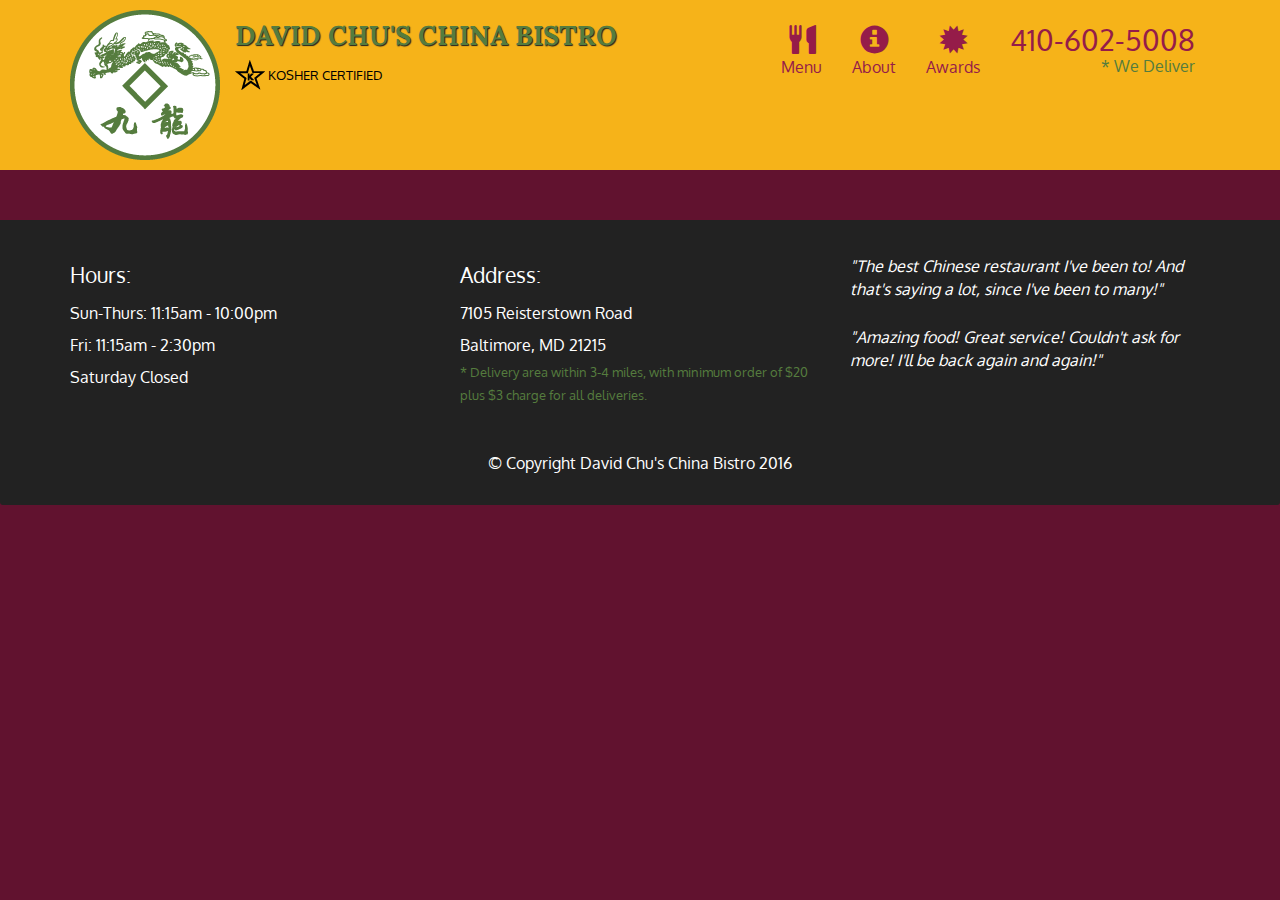
==== mod5_soln/index.html @ 98c2edd7 "Assignment5" ====
<!doctype html>
<html lang="en">
  <head>
    <meta charset="utf-8">
    <meta http-equiv="X-UA-Compatible" content="IE=edge">
    <meta name="viewport" content="width=device-width, initial-scale=1">
    <title>David Chu's China Bistro</title>
    <link rel="stylesheet" href="css/bootstrap.min.css">
    <link rel="stylesheet" href="css/styles.css">
    <link href='https://fonts.googleapis.com/css?family=Oxygen:400,300,700' rel='stylesheet' type='text/css'>
    <link href='https://fonts.googleapis.com/css?family=Lora' rel='stylesheet' type='text/css'>
  </head>
<body>
  <header>
    <nav id="header-nav" class="navbar navbar-default">
      <div class="container">
        <div class="navbar-header">
          <a href="index.html" class="pull-left visible-md visible-lg">
            <div id="logo-img" alt="Logo image"></div>
          </a>

          <div class="navbar-brand">
            <a href="index.html"><h1>David Chu's China Bistro</h1></a>
            <p>
              <img src="images/star-k-logo.png" alt="Kosher certification">
              <span>Kosher Certified</span>
            </p>
          </div>

          <button id="navbarToggle" type="button" class="navbar-toggle collapsed" data-toggle="collapse" data-target="#collapsable-nav" aria-expanded="false">
            <span class="sr-only">Toggle navigation</span>
            <span class="icon-bar"></span>
            <span class="icon-bar"></span>
            <span class="icon-bar"></span>
          </button>
        </div>
        
        <div id="collapsable-nav" class="collapse navbar-collapse">
           <ul id="nav-list" class="nav navbar-nav navbar-right">
            <li id="navHomeButton" class="visible-xs active">
              <a href="index.html">
                <span class="glyphicon glyphicon-home"></span> Home</a>
            </li>
            <li id="navMenuButton">
              <a href="#" onclick="$dc.loadMenuCategories();">
                <span class="glyphicon glyphicon-cutlery"></span><br class="hidden-xs"> Menu</a>
            </li>
            <li>
              <a href="#">
                <span class="glyphicon glyphicon-info-sign"></span><br class="hidden-xs"> About</a>
            </li>
            <li>
              <a href="#">
                <span class="glyphicon glyphicon-certificate"></span><br class="hidden-xs"> Awards</a>
            </li>
            <li id="phone" class="hidden-xs">
              <a href="tel:410-602-5008">
                <span>410-602-5008</span></a><div>* We Deliver</div>
            </li>
          </ul><!-- #nav-list -->
        </div><!-- .collapse .navbar-collapse -->
      </div><!-- .container -->
    </nav><!-- #header-nav -->
  </header>

  <div id="call-btn" class="visible-xs">
    <a class="btn" href="tel:410-602-5008">
    <span class="glyphicon glyphicon-earphone"></span>
    410-602-5008
    </a>
  </div>
  <div id="xs-deliver" class="text-center visible-xs">* We Deliver</div>

  <div id="main-content" class="container"></div>

  <footer class="panel-footer">
    <div class="container">
      <div class="row">
        <section id="hours" class="col-sm-4">
          <span>Hours:</span><br>
          Sun-Thurs: 11:15am - 10:00pm<br>
          Fri: 11:15am - 2:30pm<br>
          Saturday Closed
          <hr class="visible-xs">
        </section>
        <section id="address" class="col-sm-4">
          <span>Address:</span><br>
          7105 Reisterstown Road<br>
          Baltimore, MD 21215
          <p>* Delivery area within 3-4 miles, with minimum order of $20 plus $3 charge for all deliveries.</p>
          <hr class="visible-xs">
        </section>
        <section id="testimonials" class="col-sm-4">
          <p>"The best Chinese restaurant I've been to! And that's saying a lot, since I've been to many!"</p>
          <p>"Amazing food! Great service! Couldn't ask for more! I'll be back again and again!"</p>
        </section>
      </div>
      <div class="text-center">&copy; Copyright David Chu's China Bistro 2016</div>
    </div>
  </footer>

  <!-- jQuery (Bootstrap JS plugins depend on it) -->
  <script src="js/jquery-2.1.4.min.js"></script>
  <script src="js/bootstrap.min.js"></script>
  <script src="js/ajax-utils.js"></script>
  <script src="js/script.js"></script>
</body>
</html>
---- mod5_soln/css/styles.css ----
body {
  font-size: 16px;
  color: #fff;
  background-color: #61122f;
  font-family: 'Oxygen', sans-serif;
}

/** HEADER **/
#header-nav {
  background-color: #f6b319;
  border-radius: 0;
  border: 0;
}

#logo-img {
  background: url('../images/restaurant-logo_large.png') no-repeat;
  width: 150px;
  height: 150px;
  margin: 10px 15px 10px 0;
}

.navbar-brand {
  padding-top: 25px;
}
.navbar-brand h1 { /* Restaurant name */
  font-family: 'Lora', serif;
  color: #557c3e;
  font-size: 1.5em;
  text-transform: uppercase;
  font-weight: bold;
  text-shadow: 1px 1px 1px #222;
  margin-top: 0;
  margin-bottom: 0;
  line-height: .75;
}
.navbar-brand a:hover, .navbar-brand a:focus {
  text-decoration: none;
}
.navbar-brand p { /* Kosher cert */
  color: #000;
  text-transform: uppercase;
  font-size: .7em;
  margin-top: 15px;
}
.navbar-brand p span { /* Star-K */
  vertical-align: middle;
}

#nav-list {
  margin-top: 10px;
}
#nav-list a {
  color: #951C49;
  text-align: center;
}
#nav-list a:hover {
  background: #E7E7E7;
}
#nav-list a span {
  font-size: 1.8em;
}

#phone {
  margin-top: 5px;
}
#phone a { /* Phone number */
  text-align: right;
  padding-bottom: 0;
}
#phone div { /* We Deliver */
  color: #557c3e;
  text-align: right;
  padding-right: 15px;
}

.navbar-header button.navbar-toggle, .navbar-header .icon-bar {
  border: 1px solid #61122f;
}
.navbar-header button.navbar-toggle {
  clear: both;
  margin-top: -30px;
}
/* END HEADER */

/* FOOTER */
.panel-footer {
  margin-top: 30px;
  padding-top: 35px;
  padding-bottom: 30px;
  background-color: #222;
  border-top: 0;
}
.panel-footer div.row {
  margin-bottom: 35px;
}
#hours, #address {
  line-height: 2;
}
#hours > span, #address > span {
  font-size: 1.3em;
}
#address p {
  color: #557c3e;
  font-size: .8em;
  line-height: 1.8;
}
#testimonials {
  font-style: italic;
}
#testimonials p:nth-child(2) {
  margin-top: 25px;
}
/* END FOOTER */



/* HOME PAGE */
.container .jumbotron {
  box-shadow: 0 0 50px #3F0C1F;
  border: 2px solid #3F0C1F;
}

#menu-tile, #specials-tile, #map-tile {
  height: 250px;
  width: 100%;
  margin-bottom: 15px;
  position: relative;
  border: 2px solid #3F0C1F;
  overflow: hidden;
}
#menu-tile:hover, #specials-tile:hover, #map-tile:hover {
  box-shadow: 0 1px 5px 1px #cccccc;
}
#menu-tile {
  background: url('../images/menu-tile.jpg') no-repeat;
  background-position: center;
}
#specials-tile {
  background: url('../images/specials-tile.jpg') no-repeat;
  background-position: center;
}
#menu-tile span, #specials-tile span, #map-tile span {
  position: absolute;
  bottom: 0;
  right: 0;
  width: 100%;
  text-align: center;
  font-size: 1.6em;
  text-transform: uppercase;
  background-color: #000;
  color: #fff;
  opacity: .8;
}
/* END HOME PAGE */

/* MENU CATEGORIES PAGE */
.category-tile { 
  position: relative;
  border: 2px solid #3F0C1F;
  overflow: hidden;
  width: 200px;
  height: 200px;
  margin: 0 auto 15px;
}
.category-tile span {
  position: absolute;
  bottom: 0;
  right: 0;
  width: 100%;
  text-align: center;
  font-size: 1.2em;
  text-transform: uppercase;
  background-color: #000;
  color: #fff;
  opacity: .8;
}
.category-tile:hover {
  box-shadow: 0 1px 5px 1px #cccccc;
}

#menu-categories-title + div {
  margin-bottom: 50px;
}
/* END MENU CATEGORIES PAGE */

/* SINGLE CATEGORY PAGE */
.menu-item-tile {
  margin-bottom: 25px;
}
.menu-item-tile hr {
  width: 80%;
}
.menu-item-tile .menu-item-price {
  font-size: 1.1em;
  text-align: right;
  margin-top: -15px;
  margin-right: -15px;
}
.menu-item-tile .menu-item-price span {
  font-size: .6em;
}
.menu-item-photo {
  position: relative;
  border: 2px solid #3F0C1F; 
  overflow: hidden;
  padding: 0;
  margin-right: -15px;
  margin-left: auto;
  margin-bottom: 20px;
  max-width: 250px;
}
.menu-item-photo div {
  position: absolute;
  bottom: 0;
  right: 0;
  width: 80px;
  background-color: #557c3e;
  text-align: center;
}
.menu-item-description {
  padding-right: 30px;
}
h3.menu-item-title {
  margin: 0 0 10px;
}
.menu-item-details {
  font-size: .9em;
  font-style: italic;
}
/* END SINGLE CATEGORY PAGE */


/********** Large devices only **********/
@media (min-width: 1200px) {
  .container .jumbotron {
    background: url('../images/jumbotron_1200.jpg') no-repeat;
    height: 675px;
  }
}

/********** Medium devices only **********/
@media (min-width: 992px) and (max-width: 1199px) {
  /* Header */
  #logo-img {
    background: url('../images/restaurant-logo_medium.png') no-repeat;
    width: 100px;
    height: 100px;
    margin: 5px 5px 5px 0;
  }
  /* End Header */

  /* Home Page */
  .container .jumbotron {
    background: url('../images/jumbotron_992.jpg') no-repeat;
    height: 558px;
  }
  /* End Home Page */
}

/********** Small devices only **********/
@media (min-width: 768px) and (max-width: 991px) {
  /* Home Page */
  .container .jumbotron {
    background: url('../images/jumbotron_768.jpg') no-repeat;
    height: 432px;
  }
  /* End Home Page */
}

/********** Extra small devices only **********/
@media (max-width: 767px) {
  /* Header */
  .navbar-brand {
    padding-top: 10px;
    height: 80px;
  }
  .navbar-brand h1 { /* Restaurant name */
    padding-top: 10px;
    font-size: 5vw; /* 1vw = 1% of viewport width */
  }
  .navbar-brand p { /* Kosher cert */
    font-size: .6em;
    margin-top: 12px;
  }
  .navbar-brand p img { /* Star-K */
    height: 20px;
  }

  #collapsable-nav a { /* Collapsed nav menu text */
    font-size: 1.2em;
  }
  #collapsable-nav a span { /* Collapsed nav menu glyph */
    font-size: 1em;
    margin-right: 5px;
  }

  #call-btn > a {
    font-size: 1.5em;
    display: block;
    margin: 0 20px;
    padding: 10px;
    border: 2px solid #fff;
    background-color: #f6b319;
    color: #951c49;
  }
  #xs-deliver {
    margin-top: 5px;
    font-size: .7em;
    letter-spacing: .1em;
    text-transform: uppercase;
  }
  /* End Header */

  /* Footer */
  .panel-footer section {
    margin-bottom: 30px;
    text-align: center;
  }
  .panel-footer section:nth-child(3) {
    margin-bottom: 0; /* margin already exists on the whole row */
  }
  .panel-footer section hr {
    width: 50%;
  }
  /* End Footer */

  /* Home Page */
  .container .jumbotron {
    margin-top: 30px;
    padding: 0;
  }
  #menu-tile, #specials-tile {
    width: 360px;
    margin: 0 auto 15px;
  }

  .menu-item-photo {
    margin-right: auto;
  }
  .menu-item-tile .menu-item-price {
    text-align: center;
  }
  .menu-item-description {
    text-align: center;;
  }
}


/********** Super extra small devices Only :-) (e.g., iPhone 4) **********/
@media (max-width: 479px) {
  /* Header */
  .navbar-brand h1 { /* Restaurant name */
    padding-top: 5px;
    font-size: 6vw;
  }
  /* End Header */
  
  /* Home page */
  #menu-tile, #specials-tile {
    width: 280px;
    margin: 0 auto 15px;
  }

  .col-xxs-12 {
    position: relative;
    min-height: 1px;
    padding-right: 15px;
    padding-left: 15px;
    float: left;
    width: 100%;
  }
}
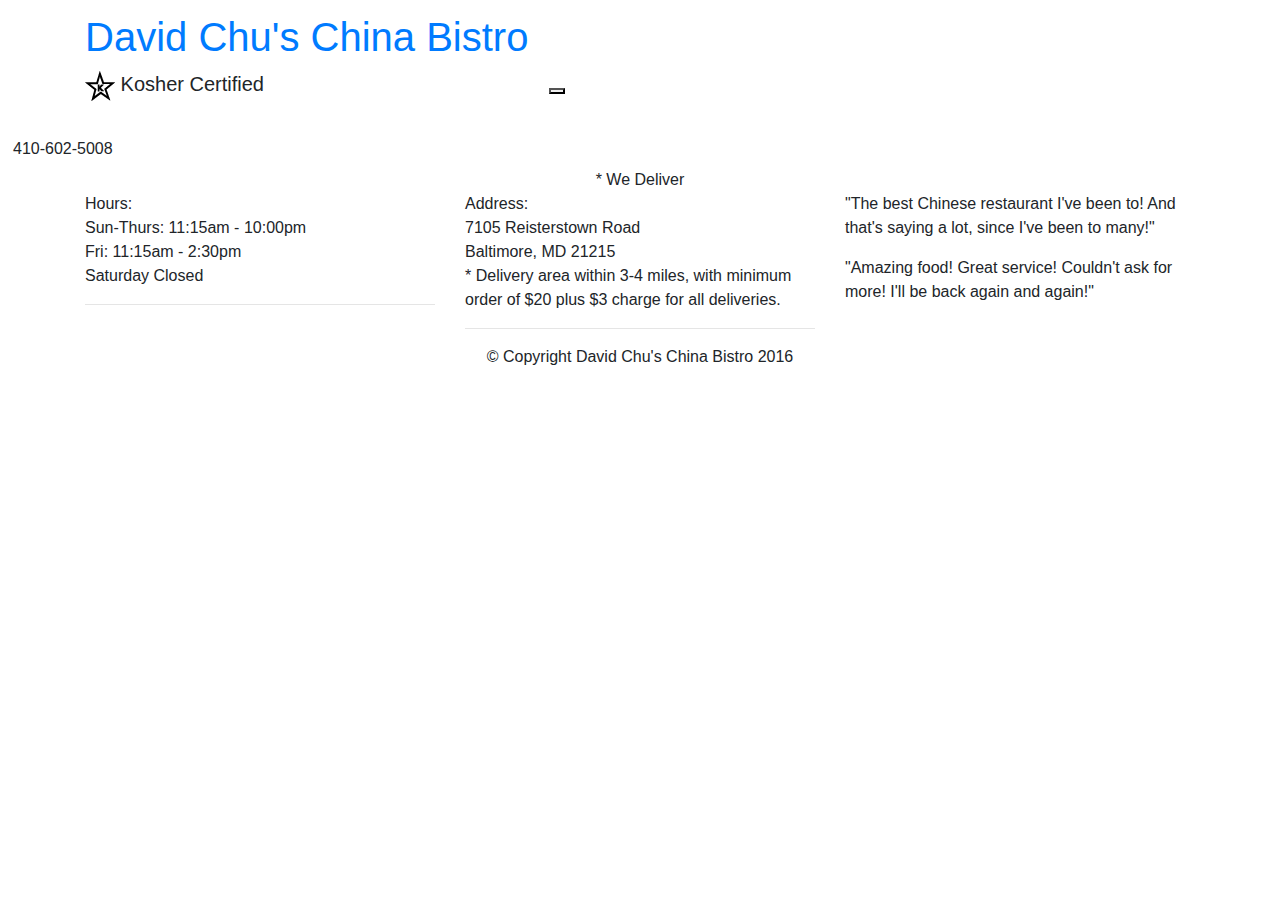
==== commit fb7895f0: "Assignment5" ====
--- a/mod5_soln/index.html
+++ b/mod5_soln/index.html
@@ -5,7 +5,9 @@
     <meta http-equiv="X-UA-Compatible" content="IE=edge">
     <meta name="viewport" content="width=device-width, initial-scale=1">
     <title>David Chu's China Bistro</title>
-    <link rel="stylesheet" href="css/bootstrap.min.css">
+    <link rel="stylesheet" href="https://stackpath.bootstrapcdn.com/bootstrap/4.4.1/css/bootstrap.min.css" integrity="sha384-Vkoo8x4CGsO3+Hhxv8T/Q5PaXtkKtu6ug5TOeNV6gBiFeWPGFN9MuhOf23Q9Ifjh" crossorigin="anonymous">
+	<script src="https://code.jquery.com/jquery-3.4.1.slim.min.js" integrity="sha384-J6qa4849blE2+poT4WnyKhv5vZF5SrPo0iEjwBvKU7imGFAV0wwj1yYfoRSJoZ+n" crossorigin="anonymous"></script>
+	<script src="https://stackpath.bootstrapcdn.com/bootstrap/4.4.1/js/bootstrap.min.js" integrity="sha384-wfSDF2E50Y2D1uUdj0O3uMBJnjuUD4Ih7YwaYd1iqfktj0Uod8GCExl3Og8ifwB6" crossorigin="anonymous"></script
     <link rel="stylesheet" href="css/styles.css">
     <link href='https://fonts.googleapis.com/css?family=Oxygen:400,300,700' rel='stylesheet' type='text/css'>
     <link href='https://fonts.googleapis.com/css?family=Lora' rel='stylesheet' type='text/css'>
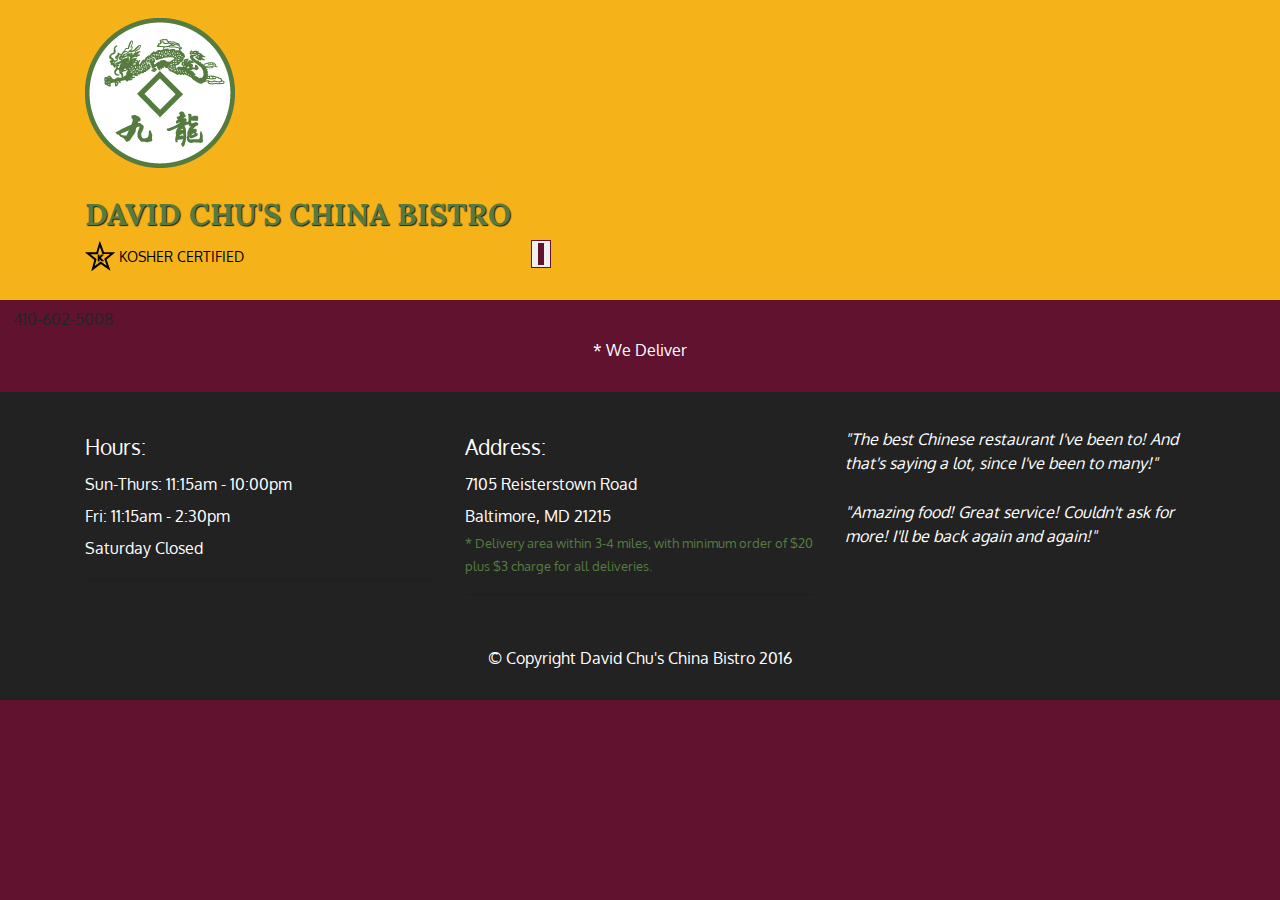
==== commit bcd8929b: "Asignment5" ====
--- a/mod5_soln/index.html
+++ b/mod5_soln/index.html
@@ -7,7 +7,7 @@
     <title>David Chu's China Bistro</title>
     <link rel="stylesheet" href="https://stackpath.bootstrapcdn.com/bootstrap/4.4.1/css/bootstrap.min.css" integrity="sha384-Vkoo8x4CGsO3+Hhxv8T/Q5PaXtkKtu6ug5TOeNV6gBiFeWPGFN9MuhOf23Q9Ifjh" crossorigin="anonymous">
 	<script src="https://code.jquery.com/jquery-3.4.1.slim.min.js" integrity="sha384-J6qa4849blE2+poT4WnyKhv5vZF5SrPo0iEjwBvKU7imGFAV0wwj1yYfoRSJoZ+n" crossorigin="anonymous"></script>
-	<script src="https://stackpath.bootstrapcdn.com/bootstrap/4.4.1/js/bootstrap.min.js" integrity="sha384-wfSDF2E50Y2D1uUdj0O3uMBJnjuUD4Ih7YwaYd1iqfktj0Uod8GCExl3Og8ifwB6" crossorigin="anonymous"></script
+	<script src="https://stackpath.bootstrapcdn.com/bootstrap/4.4.1/js/bootstrap.min.js" integrity="sha384-wfSDF2E50Y2D1uUdj0O3uMBJnjuUD4Ih7YwaYd1iqfktj0Uod8GCExl3Og8ifwB6" crossorigin="anonymous"></script>
     <link rel="stylesheet" href="css/styles.css">
     <link href='https://fonts.googleapis.com/css?family=Oxygen:400,300,700' rel='stylesheet' type='text/css'>
     <link href='https://fonts.googleapis.com/css?family=Lora' rel='stylesheet' type='text/css'>
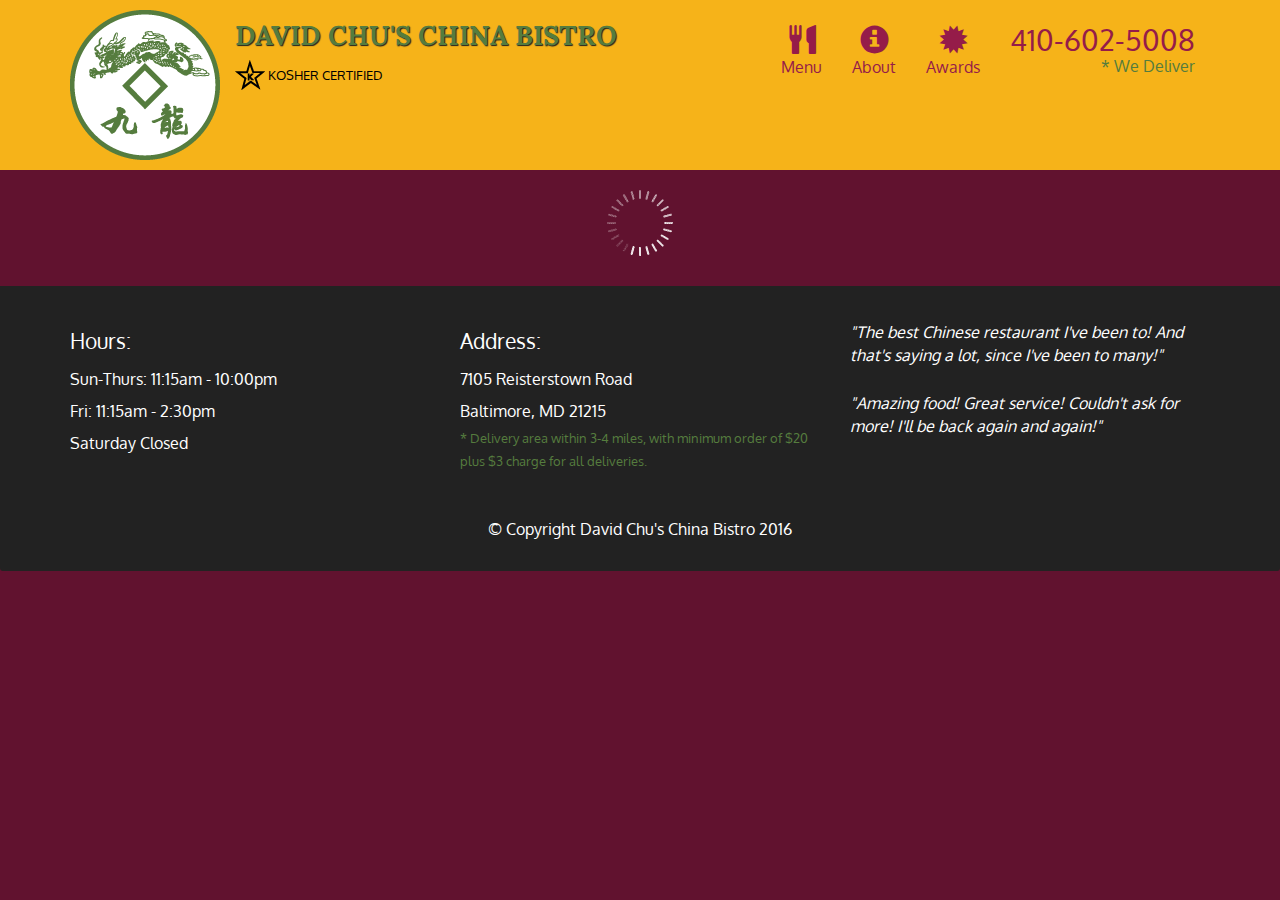
==== commit fb83476c: "Assignment5" ====
--- a/mod5_soln/index.html
+++ b/mod5_soln/index.html
@@ -5,9 +5,7 @@
     <meta http-equiv="X-UA-Compatible" content="IE=edge">
     <meta name="viewport" content="width=device-width, initial-scale=1">
     <title>David Chu's China Bistro</title>
-    <link rel="stylesheet" href="https://stackpath.bootstrapcdn.com/bootstrap/4.4.1/css/bootstrap.min.css" integrity="sha384-Vkoo8x4CGsO3+Hhxv8T/Q5PaXtkKtu6ug5TOeNV6gBiFeWPGFN9MuhOf23Q9Ifjh" crossorigin="anonymous">
-	<script src="https://code.jquery.com/jquery-3.4.1.slim.min.js" integrity="sha384-J6qa4849blE2+poT4WnyKhv5vZF5SrPo0iEjwBvKU7imGFAV0wwj1yYfoRSJoZ+n" crossorigin="anonymous"></script>
-	<script src="https://stackpath.bootstrapcdn.com/bootstrap/4.4.1/js/bootstrap.min.js" integrity="sha384-wfSDF2E50Y2D1uUdj0O3uMBJnjuUD4Ih7YwaYd1iqfktj0Uod8GCExl3Og8ifwB6" crossorigin="anonymous"></script>
+    <link rel="stylesheet" href="css/bootstrap.min.css">
     <link rel="stylesheet" href="css/styles.css">
     <link href='https://fonts.googleapis.com/css?family=Oxygen:400,300,700' rel='stylesheet' type='text/css'>
     <link href='https://fonts.googleapis.com/css?family=Lora' rel='stylesheet' type='text/css'>
@@ -44,7 +42,7 @@
                 <span class="glyphicon glyphicon-home"></span> Home</a>
             </li>
             <li id="navMenuButton">
-              <a href="#" onclick="$dc.loadMenuCategories();">
+              <a href="#" onclick="$dc.loadMenuItems({{randomCategoryShortName}});">
                 <span class="glyphicon glyphicon-cutlery"></span><br class="hidden-xs"> Menu</a>
             </li>
             <li>
